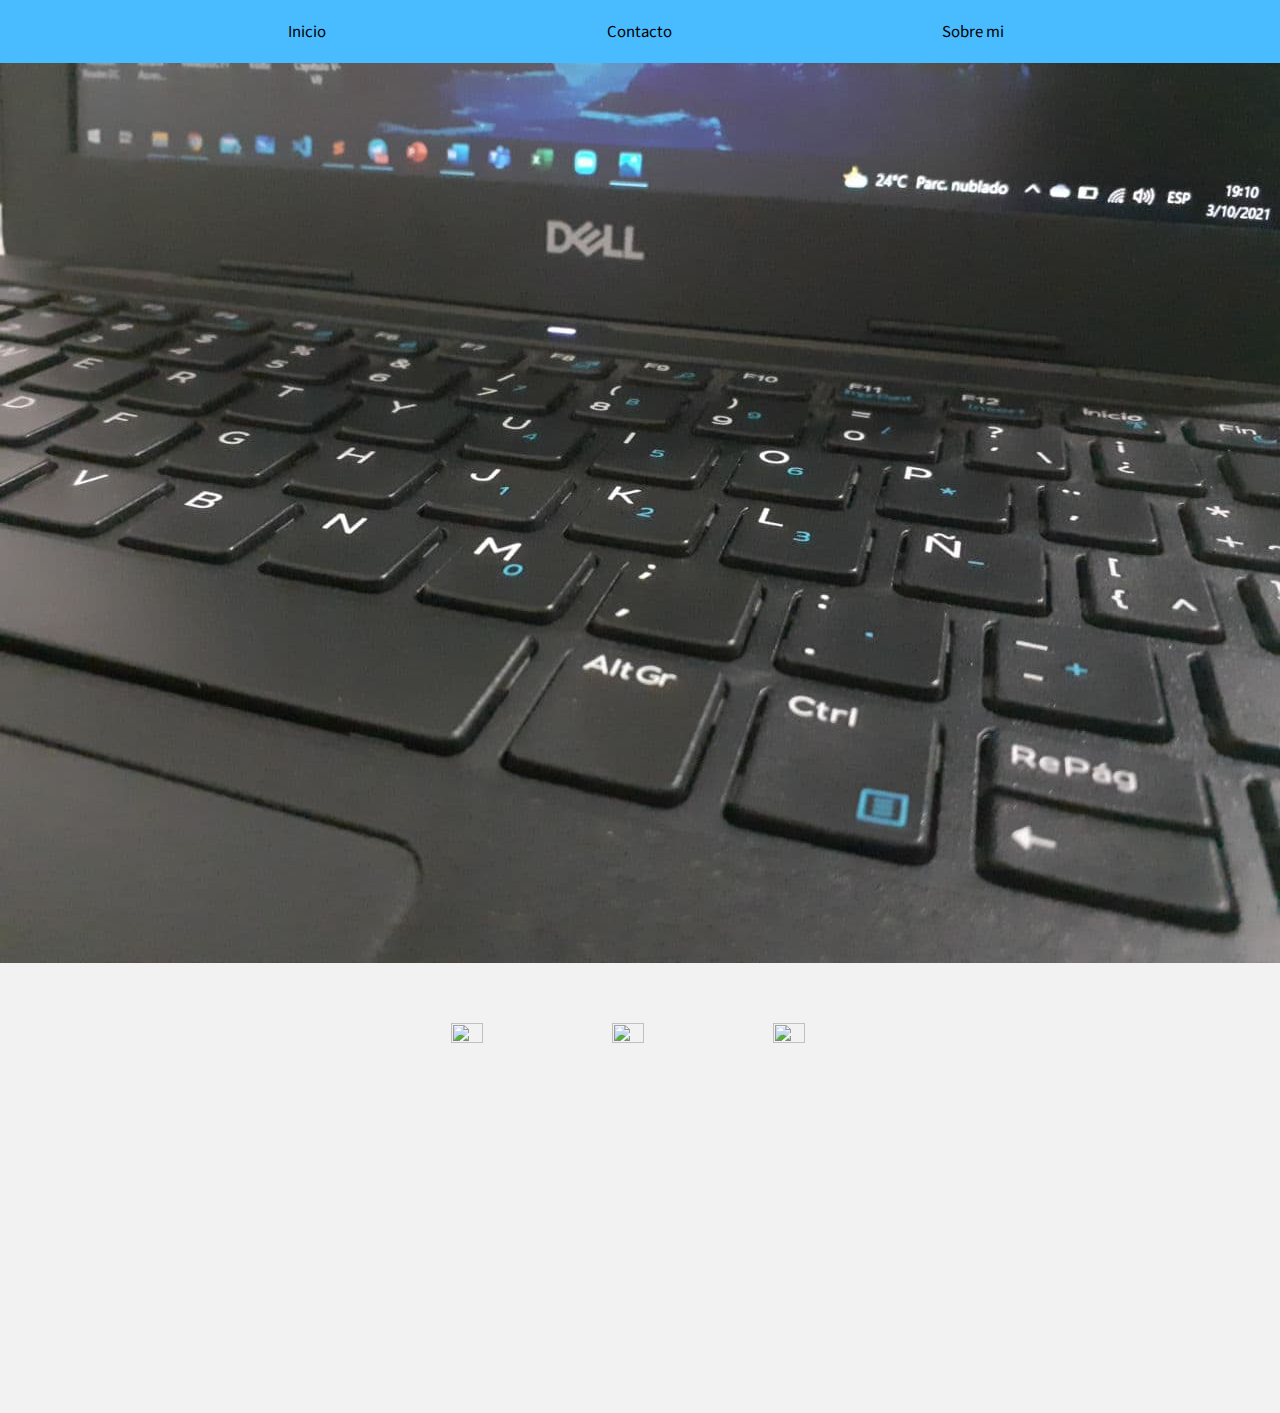
==== Contacto.html @ 900fb8a6 "Add files via upload" ====
<!DOCTYPE html>
<html lang="en">

<head>
	<meta charset="UTF-8">
	<meta http-equiv="X-UA-Compatible" content="IE=edge">
	<meta name="viewport" content="width=device-width, initial-scale=1.0">
	<meta name="viewport" content="width=device-width, initial-scale=1">
	<link rel="stylesheet" href="https://www.w3schools.com/w3css/4/w3.css">
	<title>Contacto</title>
	<link rel="preconnect" href="https://fonts.gstatic.com">
	<link href="https://fonts.googleapis.com/css2?family=Montserrat:wght@400;500;600&family=Noto+Sans+JP&display=swap" rel="stylesheet"> 
	<link rel="stylesheet" href="estilos1.css">
</head>

<body>
	<header>
		<nav class="navbar">
			<div class="contenedor">
				<a href="index.html">Inicio</a>
				<a href="Contacto.html">Contacto</a>
				<a href="sobremi.html">Sobre mi</a>

			</div>
		</nav>
		<div class="contenedor-imagen">
			<a href="#">
				<img src="catac.jpg" alt="">
			</a>
		</div>
	</header>

	<main id="blog">
    <br>
		<br>
    <div class="mmm">
		  <div class="contenido">
			  <a href="https://www.facebook.com/profile.php?id=100024082565307"><img src="https://cdn-icons-png.flaticon.com/512/174/174848.png" class="face"></a>
		  </div>

		  <div class="contenido">
			  <a href="https://api.whatsapp.com/send/?phone=%2B50371055425&text&app_absent=0"><img src="https://cdn-icons-png.flaticon.com/512/174/174879.png"></a>
		  </div>


		  <div class="contenido">
			  <a href="https://www.instagram.com/_j0se_cruz_/"><img src="https://cdn-icons-png.flaticon.com/512/174/174855.png"></a>
		  </div>
    </div> 
	</main>

	<footer>
	
	</footer>


</body>
</html>
---- estilos1.css ----
* {
	margin: 0;
	padding: 0;
	box-sizing: border-box;
}
html{
	scroll-behavior: smooth;
}

a {
	text-decoration: none;
	outline: none;
}

a:hover {
	text-decoration: underline;
}

body {
    font-family: 'Noto Sans JP', sans-serif;	
	background: #f2f2f2;
}

/* * ============================== */
/* * ============ HEADER ========== */
/* * ============================== */

.navbar {
	background: #48bcff;
	position: sticky;
	top: 0;
}

.navbar a {
	color: #fff;
	display: inline-block;
	padding: 20px;
	width: 100%;
	text-align: center;
	color: #000;
	transition: .3s ease-out all;
}

.navbar a:hover {
	background: #1D2F3D;
	color: #fff;
	text-decoration: none;
}

.contenedor {
	max-width: 1000px;
	width: 90%;
	margin: auto;
	display: flex;
	justify-content: space-between;
}

/* * ============================== */
/* * ===== CONTENEDOR IMAGEN ====== */
/* * ============================== */

.contenedor-imagen {
	height: 100vh;
}

.contenedor-imagen img {
	width: 100%;
	height: 100%;
	vertical-align: top;
	object-fit: cover;
	object-position: 0 bottom;
}
.mmm{
	width: 100%;
	height: 50%;
}
/* * ============================== */
/* * ============ MAIN ============ */
/* * ============================== */
main .mmm{
	margin-top: 15px;
	margin-bottom: -30px;
}
main {
	min-height: 50vh;
}	
main .contenido img{
	float: right;
	align-content:center;
	width: 25%;
	height: 25%;
	margin-right: 6.5%;
}

}
.dede{
	padding: 10%;
}
main .contenido p{
	align-content: center;
	margin-bottom: 20px;
	margin-right: -90px
	font-size: 14px;
	line-height: 30px;
	color: #525151;
}
.post{
	margin: 5%;
}
.w3-light-grey{
	margin: 5%;
}
main .contenido .titulo {
    font-family: 'Montserrat', sans-serif;
	font-weight: normal;
	padding-top: 40px;
}

main .contenido .fecha {
	font-size: 14px;
	color: #B5B5B5;
}

/* * ============================== */
/* * ============ ASIDE =========== */
/* * ============================== */

aside {
	min-width: 30%;
	margin: 40px 20px 20px -120px;
	height: 100%;
	background: #1D2F3D;
	padding: 20px;
	border-radius: 3px;
	position: sticky;
	top: 30%;
}

aside .titulo {
	font-family: 'Montserrat', sans-serif;
	font-weight: normal;
	font-size: 24px;
	margin-bottom: 20px;
	color: #f2f2f2;
}


aside .indice a {
	display: block;
	margin-bottom: auto;
	color: #FFCD48;
}

/* * ============================== */
/* * ========== FOOTER ============ */
/* * ============================== */
footer .navbar{
	position: sticky;
	bottom: 0;
}
	


/* * ============================== */
/* * ====== MEDIA QUERIES ========= */
/* * ============================== */
@media screen and (max-width: 650px){
	.navbar .contenedor {
		flex-wrap: wrap;
		margin: 0;
		position: relative;
		align-content: center;
		width: 100%;
		height: 4%;
	}

	.navbar a {
		width: 100%;
		flex: 1;
	}

	.contenedor-imagen {
		height: 50vh;
	}
	main .contenedor img{
		width: 34%;
		height: 4%;
	}

	main .contenedor {
		flex-direction: column;

	}
	aside {
		position: static;
		text-align: left;
		width: 100%;
		margin: 6px;
	}
	main .contenido img{
		width:100%;
		height:40%;
	}
	
	}
	main .mmm{
		align-content:center;
		align-self: center;
		align-items: center;
		width: 40%;
		height: 30%;
		margin-left: 33%;
	}
}
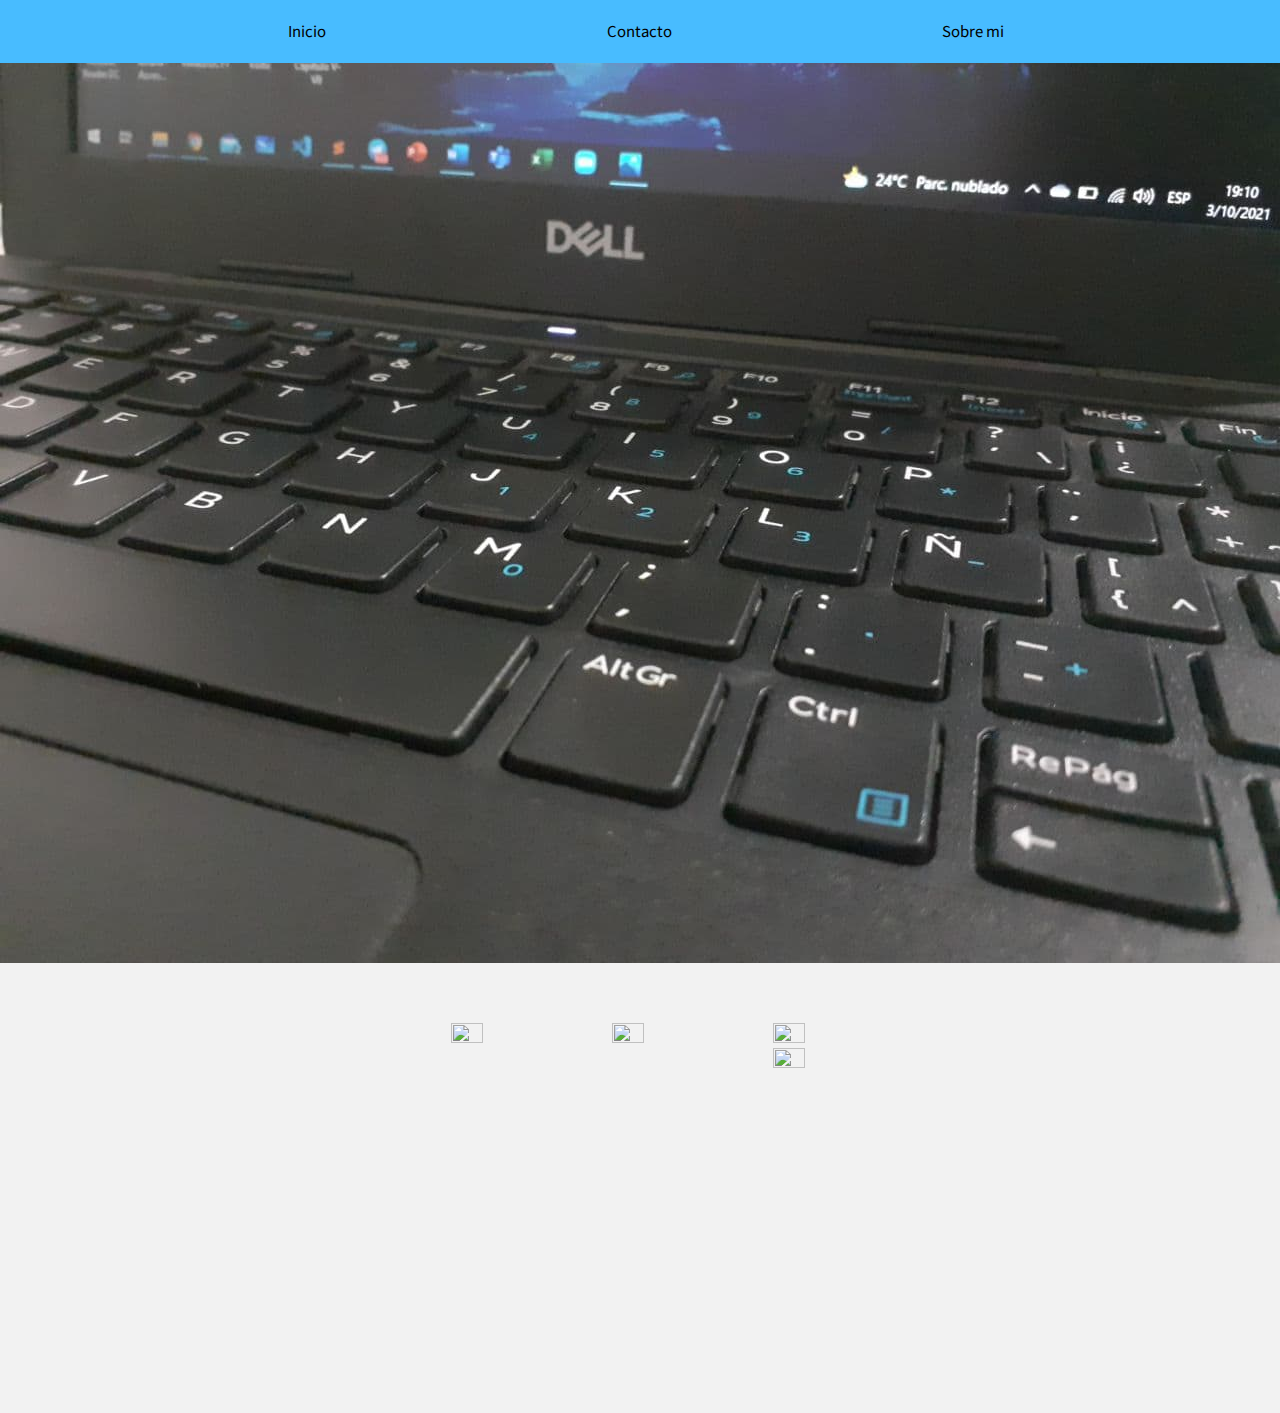
==== commit 26525b67: "Update Contacto.html" ====
--- a/Contacto.html
+++ b/Contacto.html
@@ -46,6 +46,10 @@
 		  <div class="contenido">
 			  <a href="https://www.instagram.com/_j0se_cruz_/"><img src="https://cdn-icons-png.flaticon.com/512/174/174855.png"></a>
 		  </div>
+	    
+	    	<div class="contenido">
+			  <a href="mailto:jc389780@gmail.com"><img src="https://cdn-icons.flaticon.com/png/512/3128/premium/3128267.png?token=exp=1636835854~hmac=ef2f0af87c5b605cdc6ffd7c9509c4ea"></a>
+		  </div>
     </div> 
 	</main>
 
@@ -55,4 +59,4 @@
 
 
 </body>
-</html>+</html>
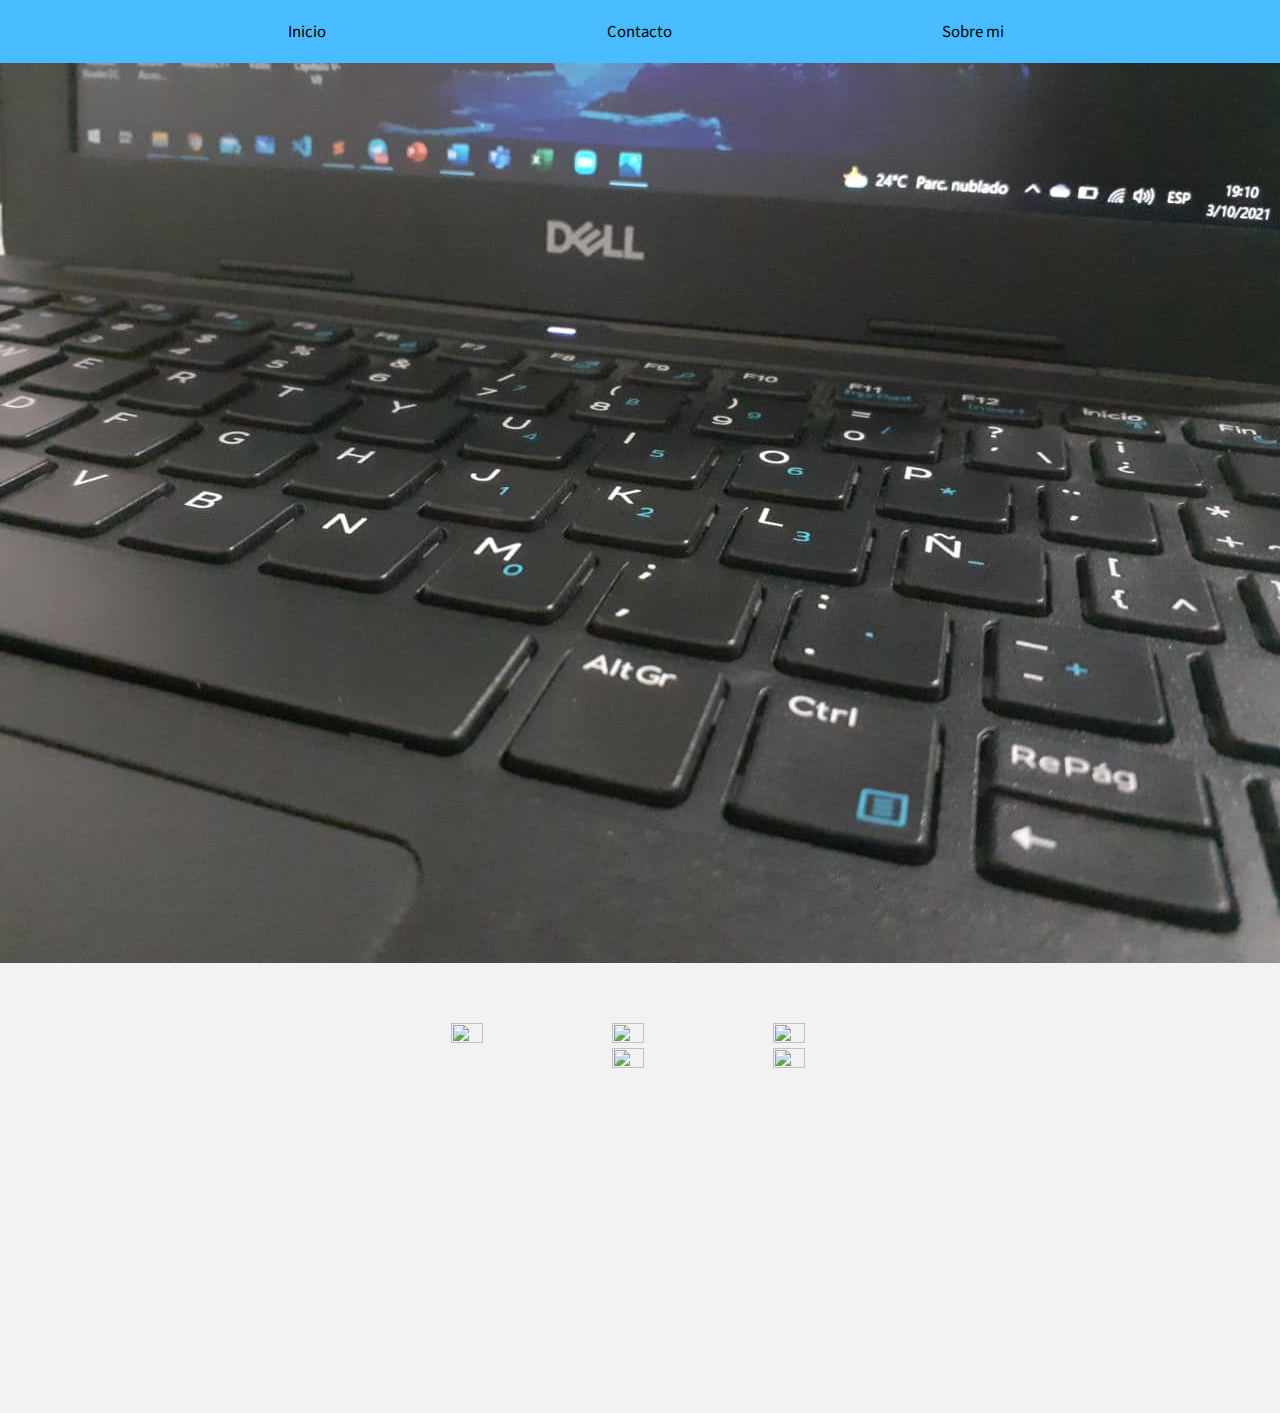
==== commit f3964521: "Update Contacto.html" ====
--- a/Contacto.html
+++ b/Contacto.html
@@ -48,8 +48,12 @@
 		  </div>
 	    
 	    	<div class="contenido">
-			  <a href="mailto:jc389780@gmail.com"><img src="https://cdn-icons.flaticon.com/png/512/3128/premium/3128267.png?token=exp=1636835854~hmac=ef2f0af87c5b605cdc6ffd7c9509c4ea"></a>
-		  </div>
+			  <a href="mailto:jc389780@gmail.com"><img src="https://cdn-icons.flaticon.com/png/512/2875/premium/2875435.png?token=exp=1636840051~hmac=cb5bbdb9ba144c69458d331f8eea9579"></a>
+		</div>
+	    
+	    	<div class="contenido">
+			  <a href="mailto:jose.cruz2021@adoc.superate.org.sv"><img src="https://cdn-icons-png.flaticon.com/512/732/732223.png"></a>
+		</div>
     </div> 
 	</main>
 
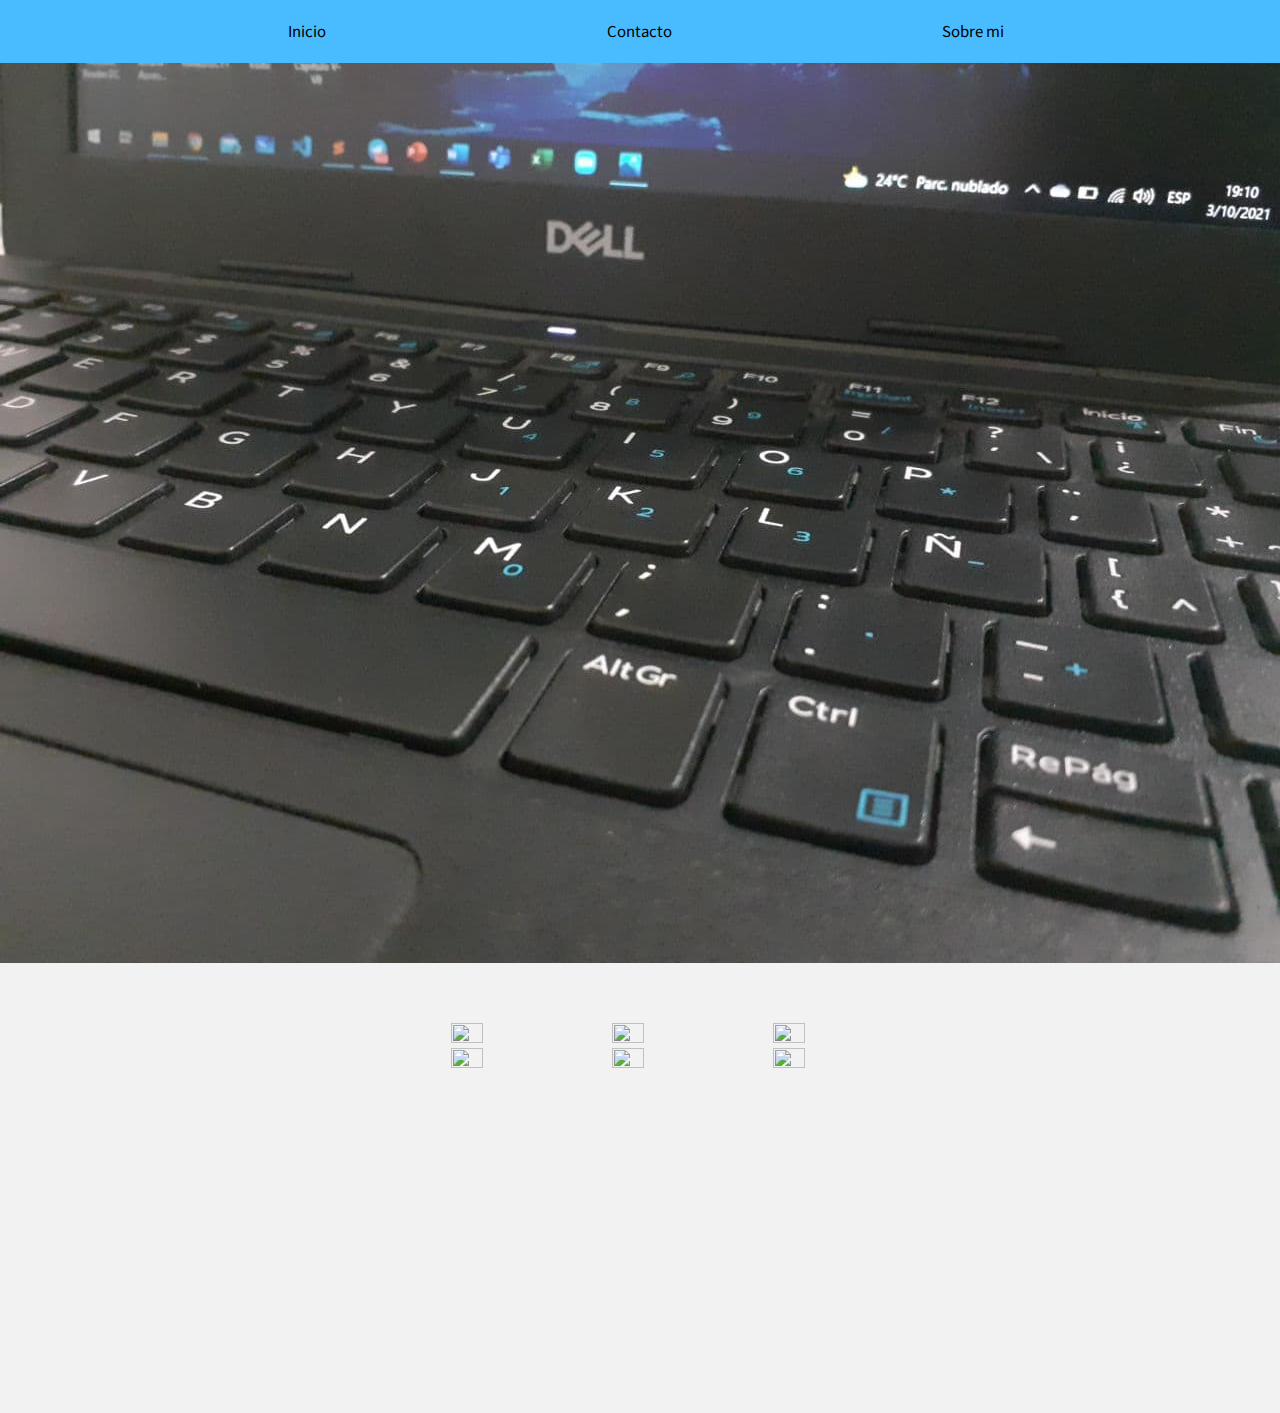
==== commit 1f647475: "Update Contacto.html" ====
--- a/Contacto.html
+++ b/Contacto.html
@@ -54,6 +54,10 @@
 	    	<div class="contenido">
 			  <a href="mailto:jose.cruz2021@adoc.superate.org.sv"><img src="https://cdn-icons-png.flaticon.com/512/732/732223.png"></a>
 		</div>
+	    
+		<div class="contenido">
+			  <a href="mailto:jose.cruz2021@adoc.superate.org.sv"><img src="https://cdn-icons.flaticon.com/png/512/3536/premium/3536505.png?token=exp=1636840509~hmac=8162fb9bea438139a6d16884641b6cd3"></a>
+		</div>
     </div> 
 	</main>
 
